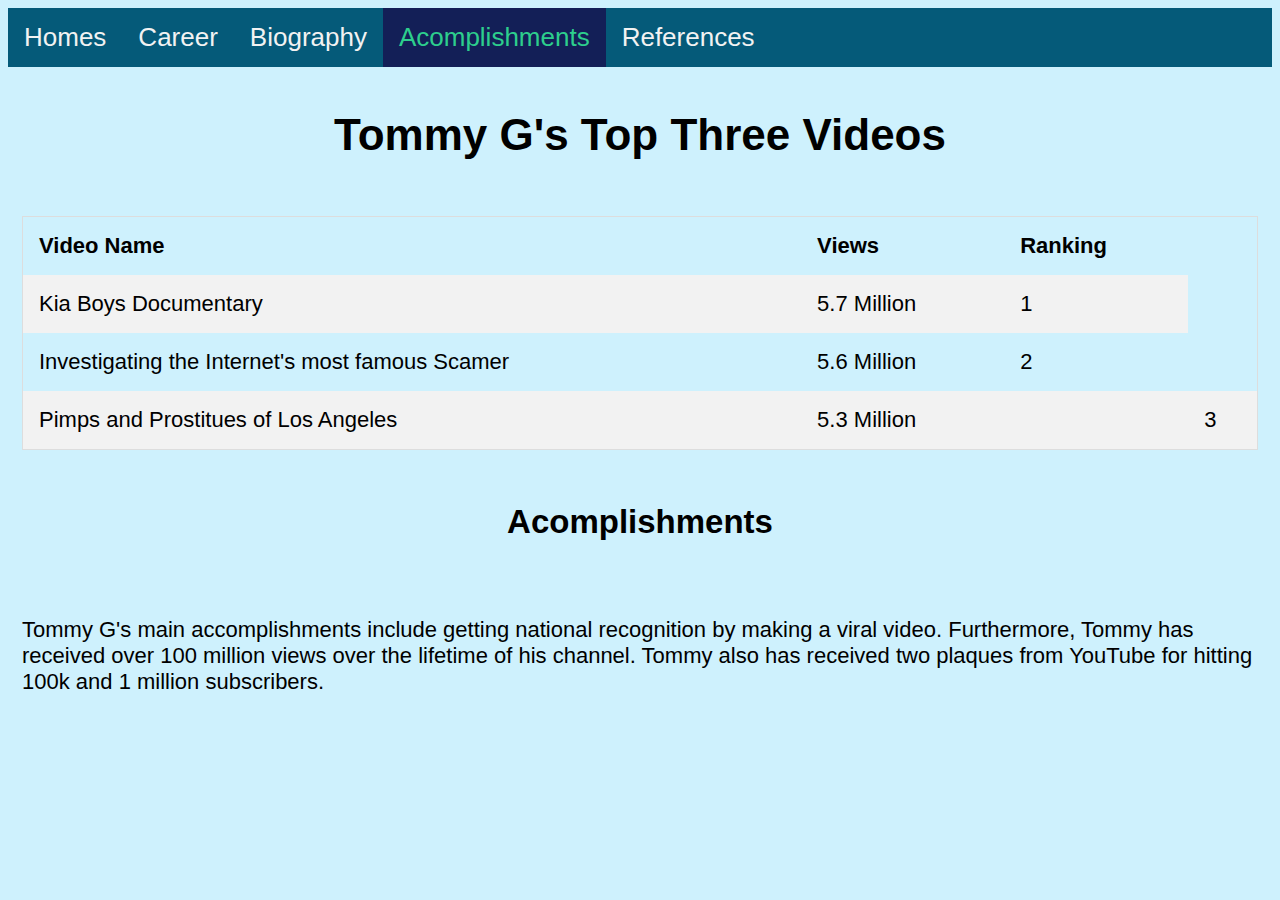
==== section3.html @ 32023989 "transformed web page template into a wiki" ====
<!DOCTYPE html>
<html>

<head>
    <title>Acomplishments</title>

    <!-- Including the main.css file for styling -->
    <link href="https://cdn.jsdelivr.net/npm/bootstrap@5.3.2/dist/css/bootstrap.min.css" rel="stylesheet" integrity="sha384-T3c6CoIi6uLrA9TneNEoa7RxnatzjcDSCmG1MXxSR1GAsXEV/Dwwykc2MPK8M2HN" crossorigin="anonymous">
    <link rel="stylesheet" href="css/main.css">

    <!-- Including the Font Awesome CSS library for icons -->
    <link rel="stylesheet" href="https://cdnjs.cloudflare.com/ajax/libs/font-awesome/4.7.0/css/font-awesome.min.css">
</head>

<body>

    <!-- Navigation bar -->
    <div class="topnav" id="myTopnav">
        <!-- Links to different sections -->
        <a href="index.html">Homes</a>
        <a href="section1.html">Career</a>
        <a href="section2.html">Biography</a>

        <!-- Active link pointing to the section3.html page -->
        <a class="active" href="section3.html">Acomplishments</a>

        <a href="references.html">References</a>

        <!-- "Hamburger menu" / "Bar icon" to toggle the navigation links on smaller screens -->
        <a href="javascript:void(0);" class="icon">
            <i class="fa fa-bars"></i>
        </a>
    </div>

    <!-- Page content -->
    <div class="container content">
    <h1>Tommy G's Top Three Videos</h1>
    <br>
    <table>
        <tr>
          <th>Video Name</th>
          <th>Views</th>
          <th>Ranking</th>
        </tr>
        <tr>
          <td>Kia Boys Documentary</td>
          <td>5.7 Million</td>
          <td>1</td>
        </tr>
        <tr>
          <td>Investigating the Internet's most famous Scamer</td>
          <td>5.6 Million</td>
          <td>2</td>
        </tr>
        <tr>
          <td>Pimps and Prostitues of Los Angeles</td>
          <td>5.3 Million<td>
          <td>3</td>
        </tr>
      </table>
      <br>
      <div>
        <h2>Acomplishments</h2>
        <br>
        <p>Tommy G's main accomplishments include getting national recognition by making a viral video. Furthermore, Tommy has received over 100 million views over the lifetime of his channel. Tommy also has received two plaques from YouTube for hitting 100k and 1 million subscribers. </p>
      </div>
    </div>
    <!-- Including the main.js file for JavaScript functionality -->
    <script src="js/main.js"></script>

</body>

</html>
---- css/main.css ----
/* Add a black background color to the top navigation */
body{
  background-color: #bfedfdc5;
  font-family:Arial, Helvetica, sans-serif;
}

h1, h2{
  text-align: center;
}

.topnav {
  background-color: rgb(5, 90, 121);
  overflow: hidden;
}

/* Style the links inside the navigation bar */
.topnav a {
  float: left;
  display: block;
  color: #f2f2f2;
  text-align: center;
  padding: 14px 16px;
  text-decoration: none;
  font-size: 26px;
}

/* Change the color of links on hover */
.topnav a:hover {
  background-color: #ffffff;
  color: rgb(27, 9, 100);
}

/* Add an active class to highlight the current page */
.topnav a.active {
  background-color: #131f57;
  color: rgb(45, 206, 141);
}

/* Hide the icon that should open and close the topnav on small screens */
.topnav .icon {
  display: none;
}

/* Style for page content */
.content {
  padding: 14px;
  font-size: 22px;
}



.img {
  width: 400px;
  height: auto;
}

.img-container {
  text-align: center;
}

table  {
  border-collapse: collapse;
  border-spacing: 0;
  width: 100%;
  border: 1px solid #ddd;
}

th, td {
  text-align: left;
  padding: 16px;
}

tr:nth-child(even) {
  background-color: #f2f2f2;
}

{box-sizing:border-box}

/* Slideshow container */
.slideshow-container {
  max-width: 1000px;
  position: relative;
  margin: auto;
}

/* Hide the images by default */
.mySlides {
  display: none;
}

/* Next & previous buttons */
.prev, .next {
  cursor: pointer;
  position: absolute;
  top: 50%;
  width: auto;
  margin-top: -22px;
  padding: 16px;
  color: white;
  font-weight: bold;
  font-size: 18px;
  transition: 0.6s ease;
  border-radius: 0 3px 3px 0;
  user-select: none;
}

/* Position the "next button" to the right */
.next {
  right: 0;
  border-radius: 3px 0 0 3px;
}

/* On hover, add a black background color with a little bit see-through */
.prev:hover, .next:hover {
  background-color: rgba(0,0,0,0.8);
}

/* Caption text */
.text {
  color: #f2f2f2;
  font-size: 15px;
  padding: 8px 12px;
  position: absolute;
  bottom: 8px;
  width: 100%;
  text-align: center;
}

/* Number text (1/3 etc) */
.numbertext {
  color: #f2f2f2;
  font-size: 12px;
  padding: 8px 12px;
  position: absolute;
  top: 0;
}

/* The dots/bullets/indicators */
.dot {
  cursor: pointer;
  height: 15px;
  width: 15px;
  margin: 0 2px;
  background-color: #bbb;
  border-radius: 50%;
  display: inline-block;
  transition: background-color 0.6s ease;
}

.active, .dot:hover {
  background-color: #717171;
}

/* Fading animation */
.fade {
  animation-name: fade;
  animation-duration: 1.5s;
}

@keyframes fade {
  from {opacity: .4}
  to {opacity: 1}
}

/* When the screen is less than 800 pixels wide */
@media screen and (max-width: 800px) {
  /* Hide all links, except for the selected tab */
  .topnav a:not(.active) {
    display: none;
  }

  /* Show the icon that should open and close the topnav */
  .topnav a.icon {
    float: right;
    display: block;
  }
}

/* When the screen is less than 800 pixels wide, if the user clicks on the icon */
/* the "responsive" class attribute will be added to the topnav by the JavaScript code */
/* This media query sets the style for the unfolded topnav */
/* It makes the topnav look good on small screens (display the links vertically instead of horizontally)  */
@media screen and (max-width: 800px) {
  .topnav.responsive {
    position: relative;
  }

  .topnav.responsive a.icon {
    position: absolute;
    right: 0;
    top: 0;
  }

  .topnav.responsive a {
    float: none;
    display: block;
    text-align: left;
  }
}
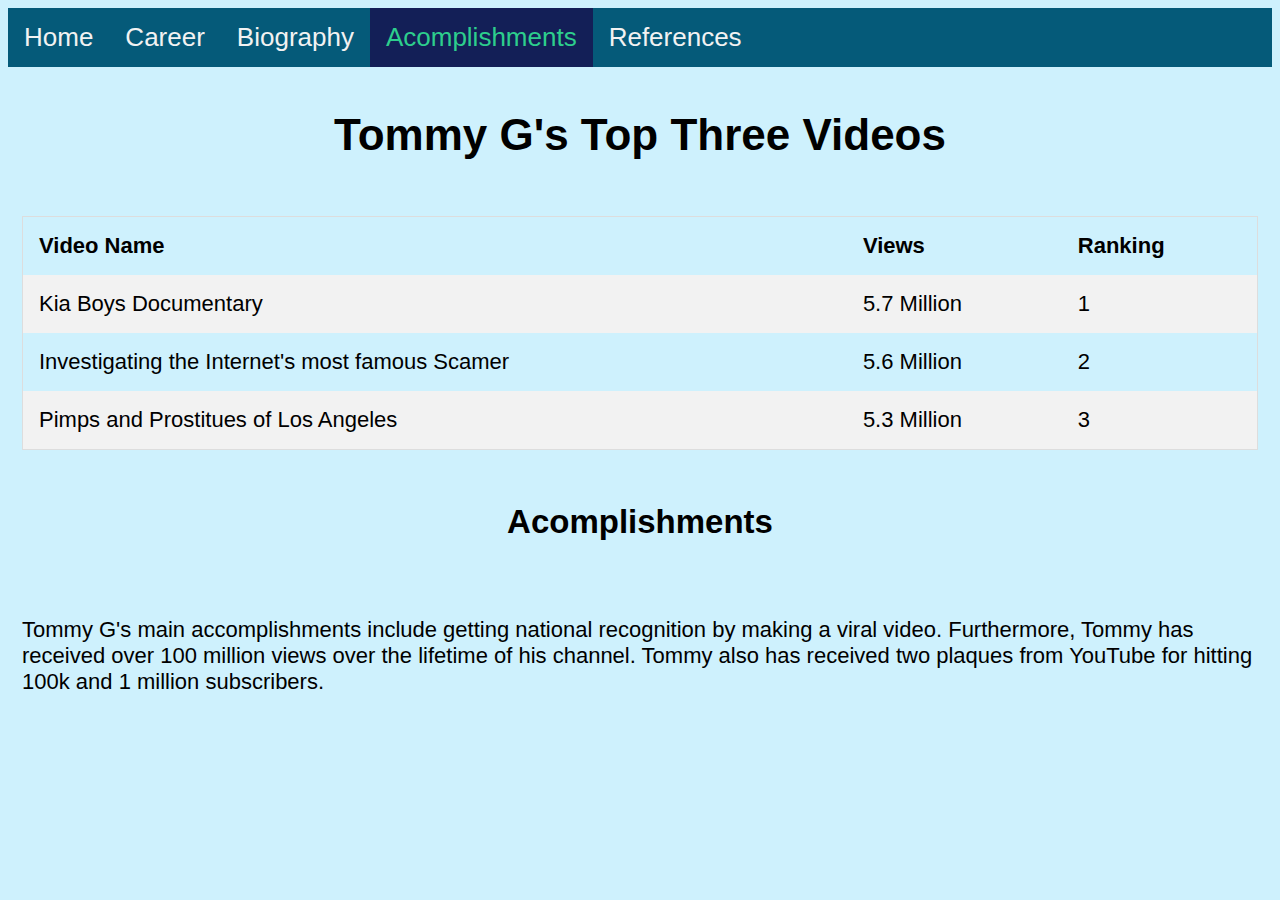
==== commit 9d189a38: "fixed some errors" ====
--- a/section3.html
+++ b/section3.html
@@ -17,7 +17,7 @@
     <!-- Navigation bar -->
     <div class="topnav" id="myTopnav">
         <!-- Links to different sections -->
-        <a href="index.html">Homes</a>
+        <a href="index.html">Home</a>
         <a href="section1.html">Career</a>
         <a href="section2.html">Biography</a>
 
@@ -54,7 +54,7 @@
         </tr>
         <tr>
           <td>Pimps and Prostitues of Los Angeles</td>
-          <td>5.3 Million<td>
+          <td>5.3 Million</td>
           <td>3</td>
         </tr>
       </table>
--- a/css/main.css
+++ b/css/main.css
@@ -22,6 +22,7 @@
   padding: 14px 16px;
   text-decoration: none;
   font-size: 26px;
+  max-width: fit-content;
 }
 
 /* Change the color of links on hover */
@@ -176,10 +177,6 @@
   }
 }
 
-/* When the screen is less than 800 pixels wide, if the user clicks on the icon */
-/* the "responsive" class attribute will be added to the topnav by the JavaScript code */
-/* This media query sets the style for the unfolded topnav */
-/* It makes the topnav look good on small screens (display the links vertically instead of horizontally)  */
 @media screen and (max-width: 800px) {
   .topnav.responsive {
     position: relative;
